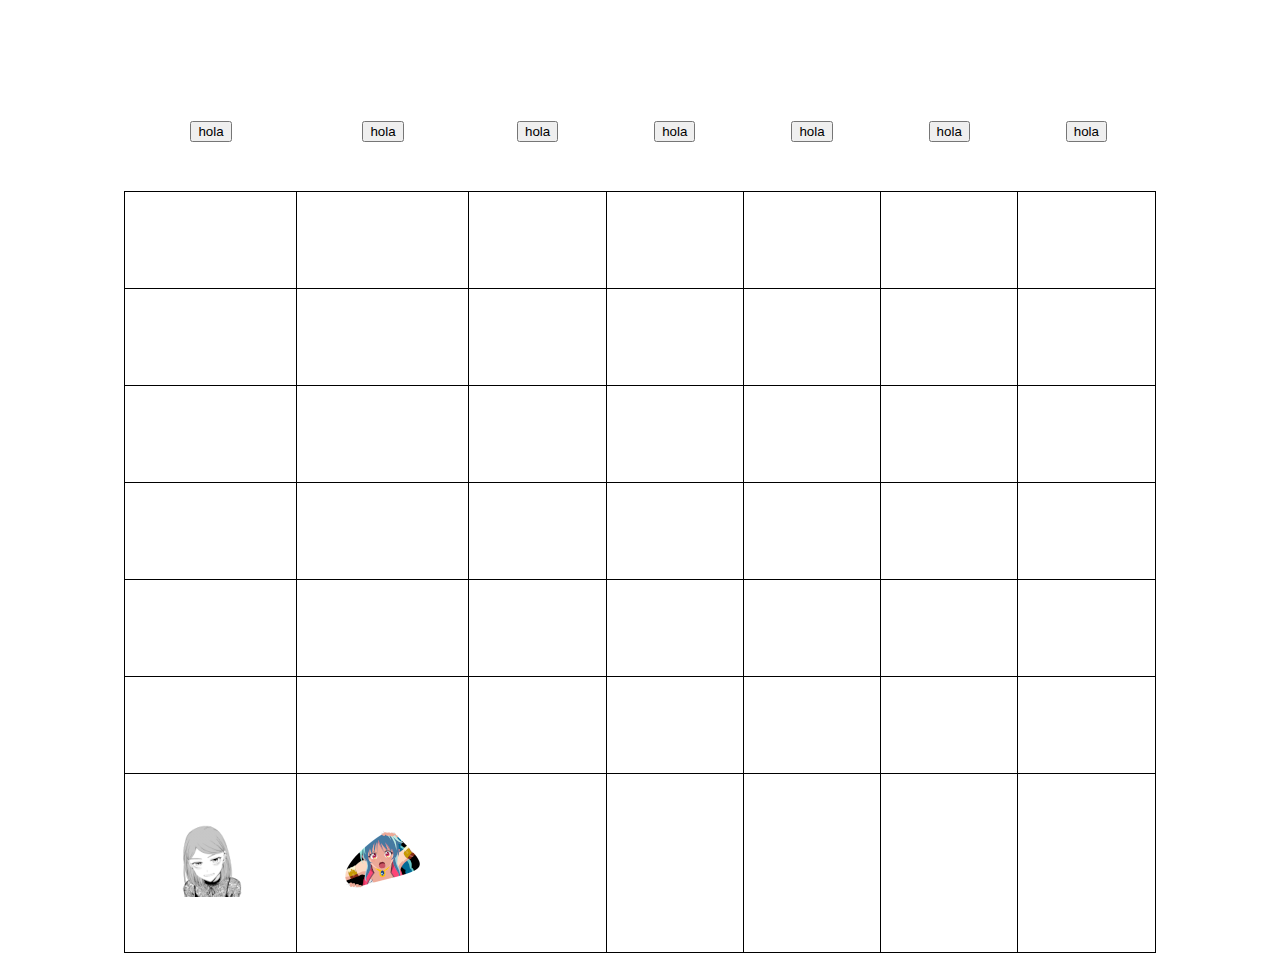
==== index.html @ f943e268 "Hola" ====
<!DOCTYPE html>
<html lang="en">
<head>
    <meta charset="UTF-8">
    <meta http-equiv="X-UA-Compatible" content="IE=edge">
    <meta name="viewport" content="width=device-width, initial-scale=1.0">
    <link rel = "stylesheet" type = "text/css" href = "style.css">
    <title>Document</title>
</head>
<body>
    <br><br><br>
    <table>
        <thead>
            <tr>
                <th><button>hola</button></th>
                <th><button>hola</button></th>
                <th><button>hola</button></th>
                <th><button>hola</button></th>
                <th><button>hola</button></th>
                <th><button>hola</button></th>
                <th><button>hola</button></th>
            </tr>
        </thead>
        <tbody>
            <tr>
                <td></td>
                <td></td>
                <td></td>
                <td></td>
                <td></td>
                <td></td>
                <td></td>
            </tr>
            <tr>
                <td></td>
                <td></td>
                <td></td>
                <td></td>
                <td></td>
                <td></td>
                <td></td>
            </tr>
            <tr>
                <td></td>
                <td></td>
                <td></td>
                <td></td>
                <td></td>
                <td></td>
                <td></td>
            </tr>
            <tr>
                <td></td>
                <td></td>
                <td></td>
                <td></td>
                <td></td>
                <td></td>
                <td></td>
            </tr>
            <tr>
                <td></td>
                <td></td>
                <td></td>
                <td></td>
                <td></td>
                <td></td>
                <td></td>
            </tr>
            <tr>
                <td></td>
                <td></td>
                <td></td>
                <td></td>
                <td></td>
                <td></td>
                <td></td>
            </tr>
            <tr>
                <td><img src="miku.png" alt=""></td>
                <td><img src="w.png" alt=""></td>
                <td></td>
                <td></td>
                <td></td>
                <td></td>
                <td></td>
            </tr>
        </tbody>
    </table>
</body>
</html>
---- style.css ----
table, th, td {
    border-collapse: collapse;
    color: rgb(255, 255, 255);
    font-size: 135%;
    margin: auto;
    padding: 3rem;
    text-align: center;
}

td{
    border: 1px solid black;
}

td img{
    padding: 0rem;
    margin: 0rem;
}
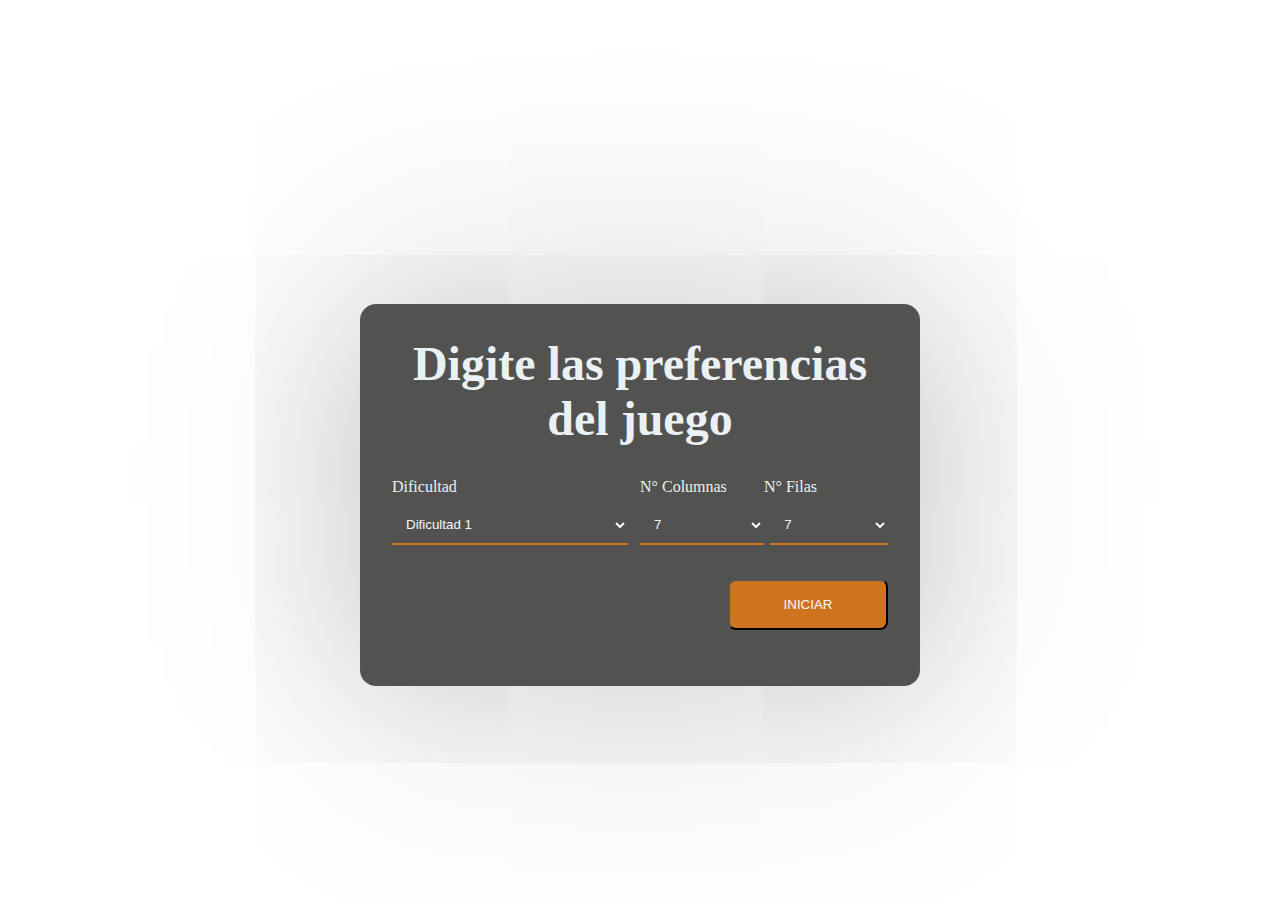
==== commit 6e979c82: "Se creó la interfaz de preferencias" ====
--- a/index.html
+++ b/index.html
@@ -1,91 +1,47 @@
 <!DOCTYPE html>
 <html lang="en">
 <head>
-    <meta charset="UTF-8">
-    <meta http-equiv="X-UA-Compatible" content="IE=edge">
-    <meta name="viewport" content="width=device-width, initial-scale=1.0">
-    <link rel = "stylesheet" type = "text/css" href = "style.css">
-    <title>Document</title>
+  <meta charset="UTF-8">
+  <meta http-equiv="X-UA-Compatible" content="IE=edge">
+  <meta name="viewport" content="width=device-width, initial-scale=1.0">
+  <link rel="stylesheet" type="text/css" href="css/style.css" />  
+  <title>Waifus en 4: Preferencias</title>
 </head>
 <body>
-    <br><br><br>
-    <table>
-        <thead>
-            <tr>
-                <th><button>hola</button></th>
-                <th><button>hola</button></th>
-                <th><button>hola</button></th>
-                <th><button>hola</button></th>
-                <th><button>hola</button></th>
-                <th><button>hola</button></th>
-                <th><button>hola</button></th>
-            </tr>
-        </thead>
-        <tbody>
-            <tr>
-                <td></td>
-                <td></td>
-                <td></td>
-                <td></td>
-                <td></td>
-                <td></td>
-                <td></td>
-            </tr>
-            <tr>
-                <td></td>
-                <td></td>
-                <td></td>
-                <td></td>
-                <td></td>
-                <td></td>
-                <td></td>
-            </tr>
-            <tr>
-                <td></td>
-                <td></td>
-                <td></td>
-                <td></td>
-                <td></td>
-                <td></td>
-                <td></td>
-            </tr>
-            <tr>
-                <td></td>
-                <td></td>
-                <td></td>
-                <td></td>
-                <td></td>
-                <td></td>
-                <td></td>
-            </tr>
-            <tr>
-                <td></td>
-                <td></td>
-                <td></td>
-                <td></td>
-                <td></td>
-                <td></td>
-                <td></td>
-            </tr>
-            <tr>
-                <td></td>
-                <td></td>
-                <td></td>
-                <td></td>
-                <td></td>
-                <td></td>
-                <td></td>
-            </tr>
-            <tr>
-                <td><img src="miku.png" alt=""></td>
-                <td><img src="w.png" alt=""></td>
-                <td></td>
-                <td></td>
-                <td></td>
-                <td></td>
-                <td></td>
-            </tr>
-        </tbody>
-    </table>
+  <div class="envoltorio">
+    <h1>Digite las preferencias del juego</h1>
+    <form action="#juego.php" class="formulario">
+      <div class="input-fields">
+        <div class="izquierda">
+          <p>Dificultad</p>
+          <select name="dificultad" id="comboBox" class="comboBox">
+            <option value="1">Dificultad 1</option>
+            <option value="2">Dificultad 2</option>
+          </select>
+        </div>
+        <div class="derecha">
+          <div class="n1">
+            <p>N° Filas</p>
+            <select name="dificultad" id="comboBox" class="comboBox">
+              <option value="1">7</option>
+              <option value="2">8</option>
+              <option value="3">9</option>
+              <option value="4">10</option>
+            </select>
+          </div>
+          <div class="n2">
+            <p>N° Columnas</p>
+            <select name="dificultad" id="comboBox" class="comboBox">
+              <option value="1">7</option>
+              <option value="2">8</option>
+              <option value="3">9</option>
+              <option value="4">10</option>
+            </select>
+          </div>
+        <button id = "Login" type="submit" class="boton" name = "login">Iniciar</button>
+        </div>
+      </div>
+    </form>
+  </div>
 </body>
 </html>--- a/css/style.css
+++ b/css/style.css
@@ -0,0 +1,246 @@
+* {
+  margin: 0;
+  padding: 0;
+  box-sizing: border-box;
+}
+
+:root {
+  --var--rows: 6;
+  --var--cols: 7;
+  --level-one: translateZ(3rem);
+  --level-two: translateZ(4rem);
+  --level-three: translateZ(5rem);
+  --fw-normal: 400;
+  --fw-bold: 700;
+  --var-font-size: 1.4rem;
+}
+
+body {
+  display: flex;
+  flex-direction: column;
+  align-items: center;
+  justify-content: center;
+  height: 100vh;
+  width: 100vw;
+  background-image: url("../wallpaper.jpg");
+}
+
+.neon-wrapper {
+  display: inline-flex;
+  filter: brightness(100%);
+  overflow: hidden;
+}
+
+.gradient {
+  background: linear-gradient(
+    110.8210951619775deg,
+    rgba(129, 204, 207, 1) 5.533854166666667%,
+    rgba(211, 93, 59, 1) 96.67968749999999%
+  );
+  position: absolute;
+  top: 0;
+  left: 0;
+  height: 100%;
+  width: 100%;
+  mix-blend-mode: multiply;
+  z-index: 1;
+  opacity: 70%;
+}
+
+.dodge {
+  background: radial-gradient(circle, white, black 55%) center / 15% 15%;
+  position: absolute;
+  top: -200%;
+  left: -200%;
+  right: 0;
+  bottom: 0;
+  mix-blend-mode: color-dodge;
+  animation: dodge-area 3s linear infinite;
+  z-index: 2;
+  opacity: 50%;
+}
+@keyframes dodge-area {
+  to {
+    transform: translate(60%, 60%);
+  }
+}
+
+.scene {
+  background-color: rgba(17, 17, 17, 0.712);
+  width: calc(51px * var(--var--cols));
+  height: calc(55px * var(--var--rows));
+  border: 1px solid black;
+}
+
+.scene button {
+  position: relative;
+  background: rgba(143, 58, 58, 0.884);
+  margin: 5px;
+  border-radius: 20px;
+  z-index: 3;
+}
+
+.card {
+  width: calc(51px * var(--var--cols));
+  height: calc(55px * var(--var--rows));
+}
+
+.card_content {
+  text-align: center;
+  position: relative;
+  height: 100%;
+  width: 100%;
+  transition: transform 3s;
+  transform-style: preserve-3d;
+}
+
+.card:hover .card_content {
+  transform: rotateX(0.05turn);
+}
+
+.card_content {
+  transform: rotateX(0.05turn);
+}
+
+.card_front,
+.card_back {
+  position: absolute;
+  top: 0;
+  bottom: 0;
+  right: 0;
+  left: 0;
+  backface-visibility: hidden;
+  transform-style: preserve-3d;
+  align-content: center;
+}
+.card_front::before {
+  content: "";
+  position: absolute;
+  --spacer: 0.1em;
+  top: 70px;
+  bottom: var(--spacer);
+  left: var(--spacer);
+  right: var(--spacer);
+  border: 3px solid black;
+  transform: var(--level-two);
+  grid-row: 4;
+}
+
+.card_body {
+  transform: var(--level-one);
+}
+
+.card_back {
+  position: relative;
+  background-color: red;
+  background-size: cover;
+  transform: rotateY(0.5turn);
+  height: 100%;
+}
+
+.envoltorio{
+  margin: auto;
+  margin-top: 19rem;
+  width: 100%;
+  max-width: 35rem;
+  padding: 3rem;
+  background: rgba(39, 39, 36, 0.8);
+  padding: 2rem;
+  border-radius: 1rem;
+  box-shadow: 0 0 15rem rgba(0,0,0,0.3);
+  color: #eaf0f3;
+}
+
+.envoltorio h1{
+  color: #eaf0f3;
+  margin: auto;
+  font-size: 3rem;
+  text-align: center;
+  margin-bottom: 2rem;
+}
+
+.formulario{
+  display: flex;
+}
+
+.formulario>h1{
+  text-align: center;
+  margin: auto;
+}
+
+.input-fields{
+  margin: auto;
+  width: 100%;
+}
+
+.comboBox{
+  margin: 10px 0;
+  background: transparent;
+  border: 0px;
+  border-bottom: 2px solid #ce7420;
+  padding: 10px;
+  color: #f8f8f8;
+  width: 100%;
+}
+
+option{
+  background-color: #c78c54;
+}
+
+.izquierda{
+  width: 50%;
+  margin-bottom: 1.5rem;
+  float:left;
+}
+
+.izquierda .comboBox{
+  width: 95%;
+  display: flex;
+  float:left;
+}
+
+.izquierda .input{
+  width: 95%;
+}
+
+.derecha{
+  width: 50%;
+  margin-bottom: 1.5rem;
+  float: right;
+}
+
+.derecha .comboBox{
+  display: flex;
+  float:right;
+}
+
+.n1{
+  float: right;
+  width: 50%;
+  margin-bottom: 1.5rem;
+}
+
+.n1 .comboBox{
+  width: 95%;
+}
+
+.n2{
+  float: left;
+  width: 50%;
+  margin-bottom: 1.5rem;
+}
+
+.boton {
+  margin: auto;
+  display: block;
+  margin-top: 1.75rem;
+  margin-right: 0rem;
+  background: #ce7420;
+  text-align: center;
+  padding: 1rem;
+  width: 10rem;
+  border-radius: 0.5rem;
+  color: #f8f8f8;
+  cursor: pointer;
+  text-transform: uppercase;
+}
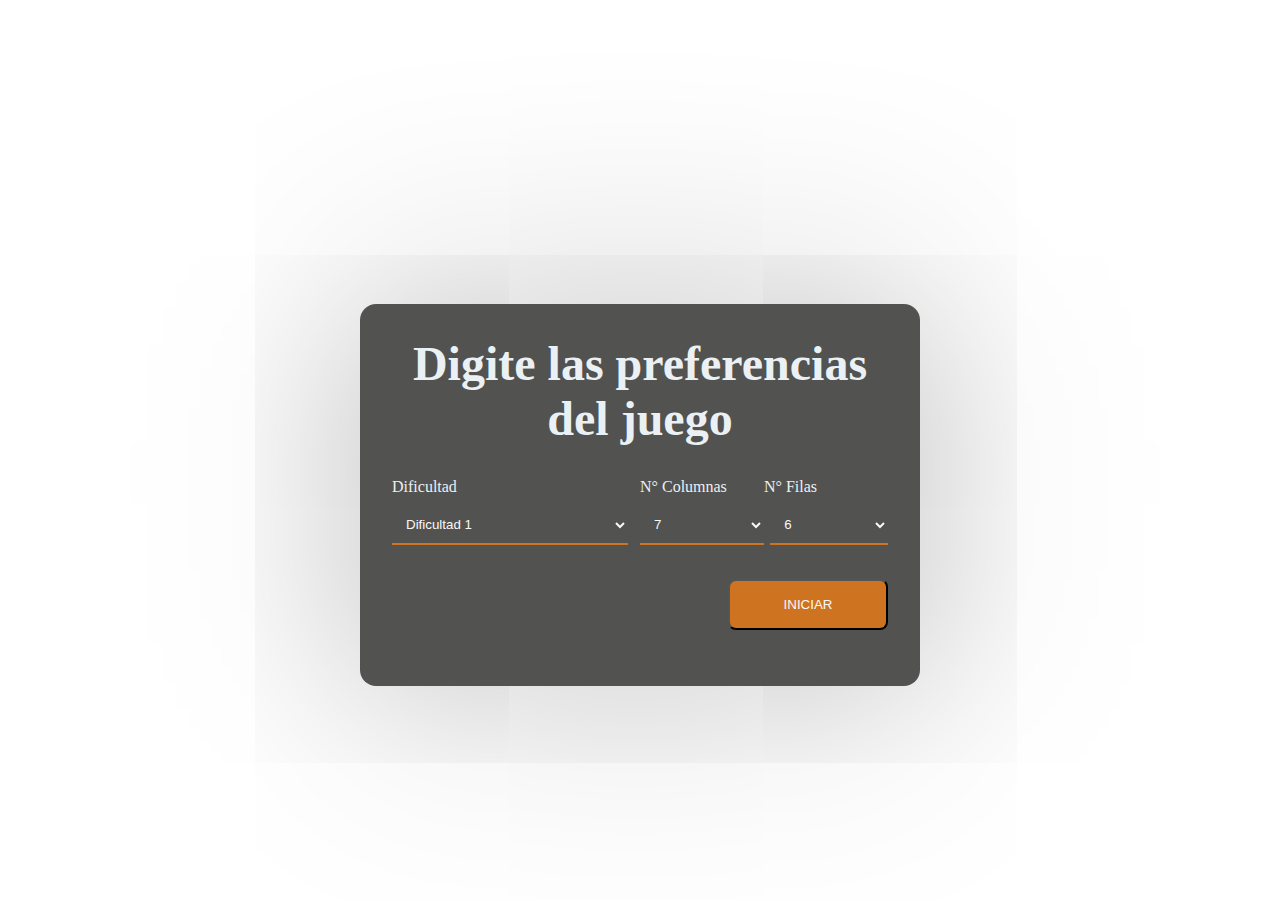
==== commit b7131b11: "Arreglo de bugs y gane" ====
--- a/index.html
+++ b/index.html
@@ -1,47 +1,67 @@
-<!DOCTYPE html>
-<html lang="en">
-<head>
-  <meta charset="UTF-8">
-  <meta http-equiv="X-UA-Compatible" content="IE=edge">
-  <meta name="viewport" content="width=device-width, initial-scale=1.0">
-  <link rel="stylesheet" type="text/css" href="css/style.css" />  
-  <title>Waifus en 4: Preferencias</title>
-</head>
-<body>
-  <div class="envoltorio">
-    <h1>Digite las preferencias del juego</h1>
-    <form action="#juego.php" class="formulario">
-      <div class="input-fields">
-        <div class="izquierda">
-          <p>Dificultad</p>
-          <select name="dificultad" id="comboBox" class="comboBox">
-            <option value="1">Dificultad 1</option>
-            <option value="2">Dificultad 2</option>
-          </select>
-        </div>
-        <div class="derecha">
-          <div class="n1">
-            <p>N° Filas</p>
-            <select name="dificultad" id="comboBox" class="comboBox">
-              <option value="1">7</option>
-              <option value="2">8</option>
-              <option value="3">9</option>
-              <option value="4">10</option>
-            </select>
-          </div>
-          <div class="n2">
-            <p>N° Columnas</p>
-            <select name="dificultad" id="comboBox" class="comboBox">
-              <option value="1">7</option>
-              <option value="2">8</option>
-              <option value="3">9</option>
-              <option value="4">10</option>
-            </select>
-          </div>
-        <button id = "Login" type="submit" class="boton" name = "login">Iniciar</button>
-        </div>
-      </div>
-    </form>
-  </div>
-</body>
-</html>+<!DOCTYPE html>
+<html lang="en">
+  <head>
+    <meta charset="UTF-8" />
+    <meta http-equiv="X-UA-Compatible" content="IE=edge" />
+    <meta name="viewport" content="width=device-width, initial-scale=1.0" />
+    <link rel="stylesheet" type="text/css" href="css/style.css" />
+    <link rel="icon" type="image/gif" href="img/original.gif" />
+    <title>Waifus en 4</title>
+  </head>
+  <body>
+    <div class="envoltorio" id="preferencias">
+      <h1>Digite las preferencias del juego</h1>
+      <form id="formulario" class="formulario">
+        <div class="input-fields">
+          <div class="izquierda">
+            <p>Dificultad</p>
+            <select name="dificultad" id="dificultad" class="comboBox">
+              <option value="0">Dificultad 1</option>
+              <option value="1">Dificultad 2</option>
+            </select>
+          </div>
+          <div class="derecha">
+            <div class="n1">
+              <p>N° Filas</p>
+              <select name="n_row" id="n_row" class="comboBox">
+                <option value="6">6</option>
+                <option value="7">7</option>
+                <option value="8">8</option>
+                <option value="9">9</option>
+              </select>
+            </div>
+            <div class="n2">
+              <p>N° Columnas</p>
+              <select name="n_col" id="n_col" class="comboBox">
+                <option value="7">7</option>
+                <option value="8">8</option>
+                <option value="9">9</option>
+                <option value="10">10</option>
+              </select>
+            </div>
+            <button id="iniciar" type="submit" class="boton" name="iniciar">
+              Iniciar
+            </button>
+          </div>
+        </div>
+      </form>
+    </div>
+
+    <div class="juego" id="juego">
+      <h1>Waifus en 4</h1>
+      <div class="card">
+        <div class="card_content">
+          <div class="card_front">
+            <div class="neon-wrapper">
+              <div id="waifus1" class="scene"></div>
+              <span class="gradient"></span>
+              <span class="dodge"></span>
+            </div>
+          </div>
+          <div class="card_back"></div>
+        </div>
+      </div>
+    </div>
+  </body>
+  <script src="main.js"></script>
+</html>
--- a/css/style.css
+++ b/css/style.css
@@ -1,246 +1,250 @@
-* {
-  margin: 0;
-  padding: 0;
-  box-sizing: border-box;
-}
-
-:root {
-  --var--rows: 6;
-  --var--cols: 7;
-  --level-one: translateZ(3rem);
-  --level-two: translateZ(4rem);
-  --level-three: translateZ(5rem);
-  --fw-normal: 400;
-  --fw-bold: 700;
-  --var-font-size: 1.4rem;
-}
-
-body {
-  display: flex;
-  flex-direction: column;
-  align-items: center;
-  justify-content: center;
-  height: 100vh;
-  width: 100vw;
-  background-image: url("../wallpaper.jpg");
-}
-
-.neon-wrapper {
-  display: inline-flex;
-  filter: brightness(100%);
-  overflow: hidden;
-}
-
-.gradient {
-  background: linear-gradient(
-    110.8210951619775deg,
-    rgba(129, 204, 207, 1) 5.533854166666667%,
-    rgba(211, 93, 59, 1) 96.67968749999999%
-  );
-  position: absolute;
-  top: 0;
-  left: 0;
-  height: 100%;
-  width: 100%;
-  mix-blend-mode: multiply;
-  z-index: 1;
-  opacity: 70%;
-}
-
-.dodge {
-  background: radial-gradient(circle, white, black 55%) center / 15% 15%;
-  position: absolute;
-  top: -200%;
-  left: -200%;
-  right: 0;
-  bottom: 0;
-  mix-blend-mode: color-dodge;
-  animation: dodge-area 3s linear infinite;
-  z-index: 2;
-  opacity: 50%;
-}
-@keyframes dodge-area {
-  to {
-    transform: translate(60%, 60%);
-  }
-}
-
-.scene {
-  background-color: rgba(17, 17, 17, 0.712);
-  width: calc(51px * var(--var--cols));
-  height: calc(55px * var(--var--rows));
-  border: 1px solid black;
-}
-
-.scene button {
-  position: relative;
-  background: rgba(143, 58, 58, 0.884);
-  margin: 5px;
-  border-radius: 20px;
-  z-index: 3;
-}
-
-.card {
-  width: calc(51px * var(--var--cols));
-  height: calc(55px * var(--var--rows));
-}
-
-.card_content {
-  text-align: center;
-  position: relative;
-  height: 100%;
-  width: 100%;
-  transition: transform 3s;
-  transform-style: preserve-3d;
-}
-
-.card:hover .card_content {
-  transform: rotateX(0.05turn);
-}
-
-.card_content {
-  transform: rotateX(0.05turn);
-}
-
-.card_front,
-.card_back {
-  position: absolute;
-  top: 0;
-  bottom: 0;
-  right: 0;
-  left: 0;
-  backface-visibility: hidden;
-  transform-style: preserve-3d;
-  align-content: center;
-}
-.card_front::before {
-  content: "";
-  position: absolute;
-  --spacer: 0.1em;
-  top: 70px;
-  bottom: var(--spacer);
-  left: var(--spacer);
-  right: var(--spacer);
-  border: 3px solid black;
-  transform: var(--level-two);
-  grid-row: 4;
-}
-
-.card_body {
-  transform: var(--level-one);
-}
-
-.card_back {
-  position: relative;
-  background-color: red;
-  background-size: cover;
-  transform: rotateY(0.5turn);
-  height: 100%;
-}
-
-.envoltorio{
-  margin: auto;
-  margin-top: 19rem;
-  width: 100%;
-  max-width: 35rem;
-  padding: 3rem;
-  background: rgba(39, 39, 36, 0.8);
-  padding: 2rem;
-  border-radius: 1rem;
-  box-shadow: 0 0 15rem rgba(0,0,0,0.3);
-  color: #eaf0f3;
-}
-
-.envoltorio h1{
-  color: #eaf0f3;
-  margin: auto;
-  font-size: 3rem;
-  text-align: center;
-  margin-bottom: 2rem;
-}
-
-.formulario{
-  display: flex;
-}
-
-.formulario>h1{
-  text-align: center;
-  margin: auto;
-}
-
-.input-fields{
-  margin: auto;
-  width: 100%;
-}
-
-.comboBox{
-  margin: 10px 0;
-  background: transparent;
-  border: 0px;
-  border-bottom: 2px solid #ce7420;
-  padding: 10px;
-  color: #f8f8f8;
-  width: 100%;
-}
-
-option{
-  background-color: #c78c54;
-}
-
-.izquierda{
-  width: 50%;
-  margin-bottom: 1.5rem;
-  float:left;
-}
-
-.izquierda .comboBox{
-  width: 95%;
-  display: flex;
-  float:left;
-}
-
-.izquierda .input{
-  width: 95%;
-}
-
-.derecha{
-  width: 50%;
-  margin-bottom: 1.5rem;
-  float: right;
-}
-
-.derecha .comboBox{
-  display: flex;
-  float:right;
-}
-
-.n1{
-  float: right;
-  width: 50%;
-  margin-bottom: 1.5rem;
-}
-
-.n1 .comboBox{
-  width: 95%;
-}
-
-.n2{
-  float: left;
-  width: 50%;
-  margin-bottom: 1.5rem;
-}
-
-.boton {
-  margin: auto;
-  display: block;
-  margin-top: 1.75rem;
-  margin-right: 0rem;
-  background: #ce7420;
-  text-align: center;
-  padding: 1rem;
-  width: 10rem;
-  border-radius: 0.5rem;
-  color: #f8f8f8;
-  cursor: pointer;
-  text-transform: uppercase;
-}
+* {
+  margin: 0;
+  padding: 0;
+  box-sizing: border-box;
+}
+
+:root {
+  --var--rows: 6;
+  --var--cols: 7;
+  --level-one: translateZ(3rem);
+  --level-two: translateZ(4rem);
+  --level-three: translateZ(5rem);
+  --fw-normal: 400;
+  --fw-bold: 700;
+  --var-font-size: 1.4rem;
+}
+
+body {
+  display: flex;
+  flex-direction: column;
+  align-items: center;
+  justify-content: center;
+  height: 100vh;
+  width: 100vw;
+  background-image: url("../wallpaper.jpg");
+}
+
+.neon-wrapper {
+  display: inline-flex;
+  filter: brightness(100%);
+  overflow: hidden;
+}
+
+.gradient {
+  background: linear-gradient(
+    110.8210951619775deg,
+    rgba(129, 204, 207, 1) 5.533854166666667%,
+    rgba(211, 93, 59, 1) 96.67968749999999%
+  );
+  position: absolute;
+  top: 0;
+  left: 0;
+  height: 100%;
+  width: 100%;
+  mix-blend-mode: multiply;
+  z-index: 1;
+  opacity: 70%;
+}
+
+.dodge {
+  background: radial-gradient(circle, white, black 55%) center / 15% 15%;
+  position: absolute;
+  top: -200%;
+  left: -200%;
+  right: 0;
+  bottom: 0;
+  mix-blend-mode: color-dodge;
+  animation: dodge-area 3s linear infinite;
+  z-index: 2;
+  opacity: 50%;
+}
+@keyframes dodge-area {
+  to {
+    transform: translate(60%, 60%);
+  }
+}
+
+.scene {
+  background-color: rgba(17, 17, 17, 0.712);
+  width: calc(51px * var(--var--cols));
+  height: calc(55px * var(--var--rows));
+  border: 1px solid black;
+}
+
+.scene button {
+  position: relative;
+  background: rgba(143, 58, 58, 0.884);
+  margin: 5px;
+  border-radius: 20px;
+  z-index: 3;
+}
+
+.card {
+  width: calc(51px * var(--var--cols));
+  height: calc(55px * var(--var--rows));
+}
+
+.card_content {
+  text-align: center;
+  position: relative;
+  height: 100%;
+  width: 100%;
+  transition: transform 3s;
+  transform-style: preserve-3d;
+}
+
+.card:hover .card_content {
+  transform: rotateX(0.05turn);
+}
+
+.card_content {
+  transform: rotateX(0.05turn);
+}
+
+.card_front,
+.card_back {
+  position: absolute;
+  top: 0;
+  bottom: 0;
+  right: 0;
+  left: 0;
+  backface-visibility: hidden;
+  transform-style: preserve-3d;
+  align-content: center;
+}
+.card_front::before {
+  content: "";
+  position: absolute;
+  --spacer: 0.1em;
+  top: 70px;
+  bottom: var(--spacer);
+  left: var(--spacer);
+  right: var(--spacer);
+  border: 3px solid black;
+  transform: var(--level-two);
+  grid-row: 4;
+}
+
+.card_body {
+  transform: var(--level-one);
+}
+
+.card_back {
+  position: relative;
+  background-color: red;
+  background-size: cover;
+  transform: rotateY(0.5turn);
+  height: 100%;
+}
+
+.envoltorio {
+  margin: auto;
+  margin-top: 19rem;
+  width: 100%;
+  max-width: 35rem;
+  padding: 3rem;
+  background: rgba(39, 39, 36, 0.8);
+  padding: 2rem;
+  border-radius: 1rem;
+  box-shadow: 0 0 15rem rgba(0, 0, 0, 0.3);
+  color: #eaf0f3;
+}
+
+.envoltorio h1 {
+  color: #eaf0f3;
+  margin: auto;
+  font-size: 3rem;
+  text-align: center;
+  margin-bottom: 2rem;
+}
+
+.formulario {
+  display: flex;
+}
+
+.formulario > h1 {
+  text-align: center;
+  margin: auto;
+}
+
+.input-fields {
+  margin: auto;
+  width: 100%;
+}
+
+.comboBox {
+  margin: 10px 0;
+  background: transparent;
+  border: 0px;
+  border-bottom: 2px solid #ce7420;
+  padding: 10px;
+  color: #f8f8f8;
+  width: 100%;
+}
+
+option {
+  background-color: #c78c54;
+}
+
+.izquierda {
+  width: 50%;
+  margin-bottom: 1.5rem;
+  float: left;
+}
+
+.izquierda .comboBox {
+  width: 95%;
+  display: flex;
+  float: left;
+}
+
+.izquierda .input {
+  width: 95%;
+}
+
+.derecha {
+  width: 50%;
+  margin-bottom: 1.5rem;
+  float: right;
+}
+
+.derecha .comboBox {
+  display: flex;
+  float: right;
+}
+
+.n1 {
+  float: right;
+  width: 50%;
+  margin-bottom: 1.5rem;
+}
+
+.n1 .comboBox {
+  width: 95%;
+}
+
+.n2 {
+  float: left;
+  width: 50%;
+  margin-bottom: 1.5rem;
+}
+
+.boton {
+  margin: auto;
+  display: block;
+  margin-top: 1.75rem;
+  margin-right: 0rem;
+  background: #ce7420;
+  text-align: center;
+  padding: 1rem;
+  width: 10rem;
+  border-radius: 0.5rem;
+  color: #f8f8f8;
+  cursor: pointer;
+  text-transform: uppercase;
+}
+
+.juego {
+  display: none;
+}
